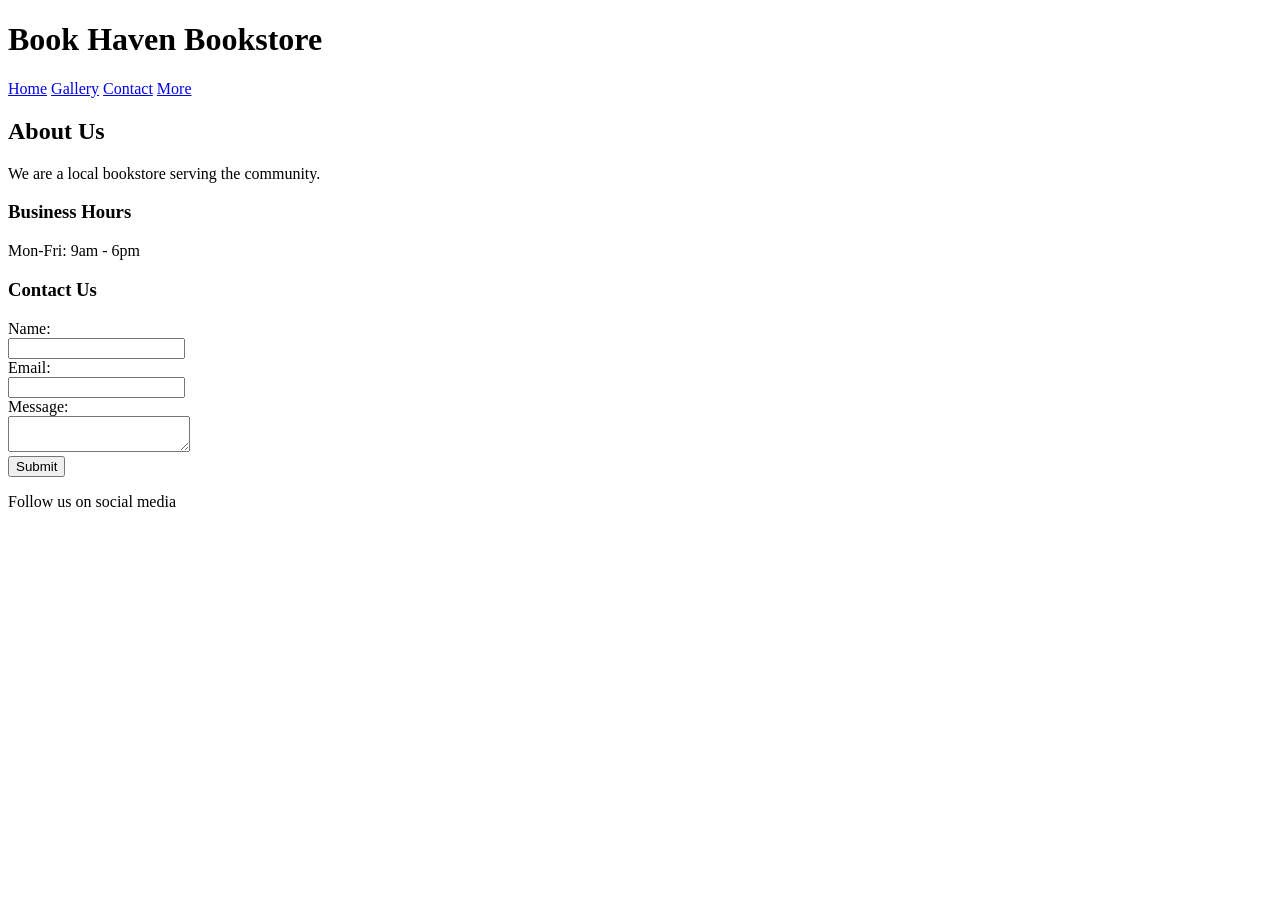
==== contact.html @ 9fa5d12b "Add files via upload" ====
<!DOCTYPE html>
<html>
<head>
    <title>Contact</title>
</head>
<body>

<header>
    <h1>Book Haven Bookstore</h1>
    <nav>
        <a href="index.html">Home</a>
        <a href="gallery.html">Gallery</a>
        <a href="contact.html">Contact</a>
        <a href="extras.html">More</a>
    </nav>
</header>

<main>
    <h2>About Us</h2>
    <p>We are a local bookstore serving the community.</p>

    <h3>Business Hours</h3>
    <p>Mon-Fri: 9am - 6pm</p>

    <h3>Contact Us</h3>
    <form>
        Name:<br>
        <input type="text"><br>
        Email:<br>
        <input type="email"><br>
        Message:<br>
        <textarea></textarea><br>
        <button type="submit">Submit</button>
    </form>
</main>

<footer>
    <p>Follow us on social media</p>
</footer>

</body>
</html>
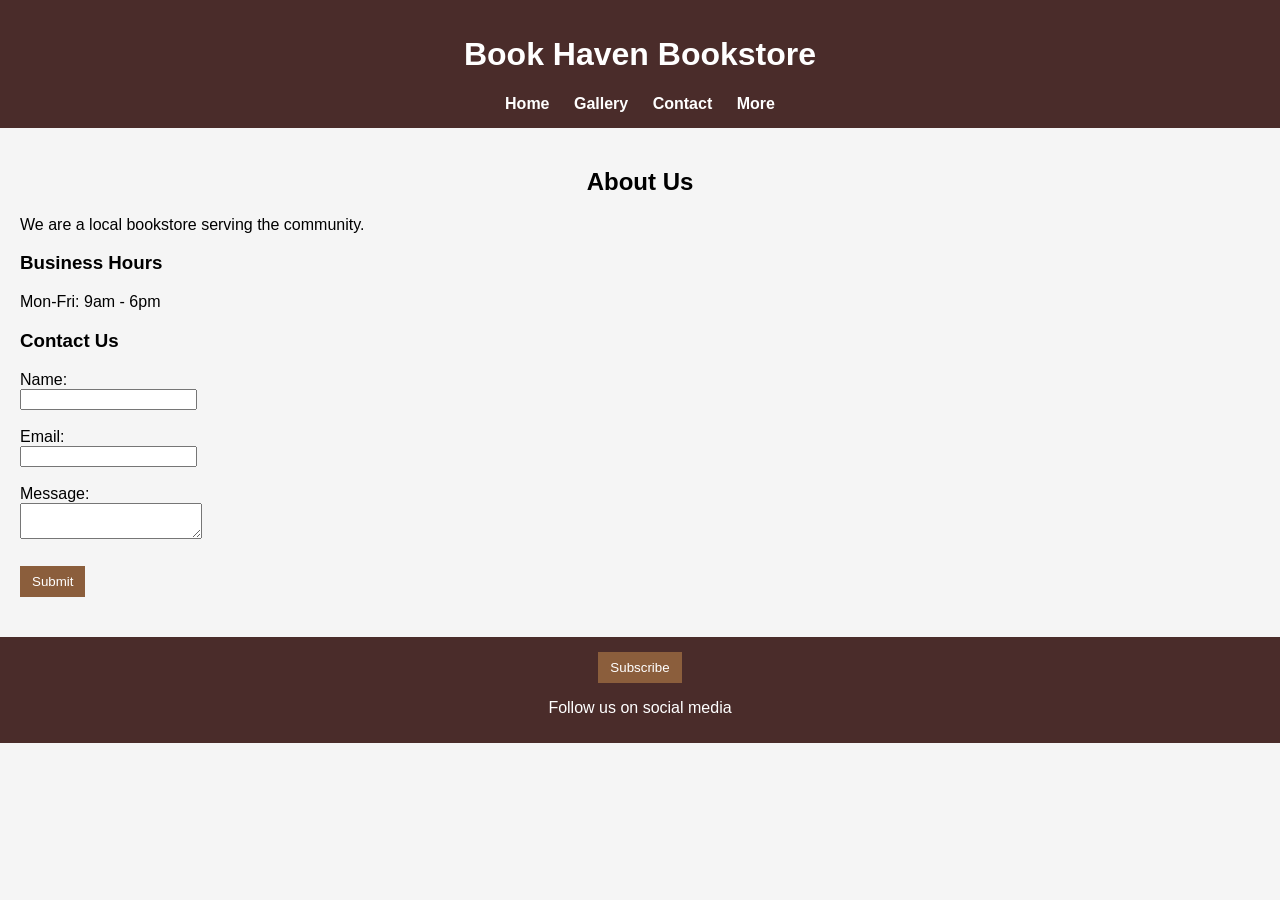
==== commit 34fc237d: "Add files via upload" ====
--- a/contact.html
+++ b/contact.html
@@ -2,6 +2,7 @@
 <html>
 <head>
     <title>Contact</title>
+    <link rel="stylesheet" href="styles.css">
 </head>
 <body>
 
@@ -23,20 +24,27 @@
     <p>Mon-Fri: 9am - 6pm</p>
 
     <h3>Contact Us</h3>
-    <form>
-        Name:<br>
-        <input type="text"><br>
-        Email:<br>
-        <input type="email"><br>
-        Message:<br>
-        <textarea></textarea><br>
-        <button type="submit">Submit</button>
-    </form>
+    <form onsubmit="saveForm(event)">
+
+    Name:<br>
+    <input type="text" id="name" required><br><br>
+
+    Email:<br>
+    <input type="email" id="email" required><br><br>
+
+    Message:<br>
+    <textarea id="message" required></textarea><br><br>
+
+    <button type="submit">Submit</button>
+
+</form>
 </main>
 
 <footer>
+    <button onclick="subscribeUser()">Subscribe</button>
     <p>Follow us on social media</p>
 </footer>
 
+<script src="script.js"></script>
 </body>
 </html>
--- a/styles.css
+++ b/styles.css
@@ -0,0 +1,92 @@
+/* General page styling */
+body {
+    font-family: Arial, sans-serif;
+    margin: 0;
+    background-color: #f5f5f5;
+}
+
+/* Header */
+header {
+    background-color: #4a2c2a;
+    color: white;
+    padding: 15px;
+    text-align: center;
+}
+
+nav {
+    margin-top: 10px;
+}
+
+/* Navigation */
+nav a {
+    color: white;
+    margin: 10px;
+    text-decoration: none;
+    font-weight: bold;
+}
+
+nav a:hover {
+    color: #d2b48c;
+}
+
+/* Main content */
+main {
+    padding: 20px;
+}
+
+/* Headings */
+h2 {
+    text-align: center;
+}
+
+/* Table (Gallery layout) */
+table {
+    width: 80%;
+    margin: 20px auto;
+    border-collapse: collapse;
+}
+
+td {
+    padding: 15px;
+    text-align: center;
+}
+
+/* Images */
+img {
+    margin: 10px;
+    border-radius: 8px;
+}
+
+/* Buttons */
+button {
+    background-color: #8b5e3c;
+    color: white;
+    padding: 8px 12px;
+    border: none;
+    cursor: pointer;
+    margin-top: 5px;
+    transition: 0.3s;
+}
+
+button:hover {
+    background-color: #6d4c2f;
+}
+
+.view-cart {
+    float: right;
+    margin-right: 20px;
+    margin-top: 10px;
+}
+
+button:hover {
+    background-color: #6d4c2f;
+}
+
+/* Footer */
+footer {
+    background-color: #4a2c2a;
+    color: white;
+    text-align: center;
+    padding: 10px;
+    margin-top: 20px;
+}
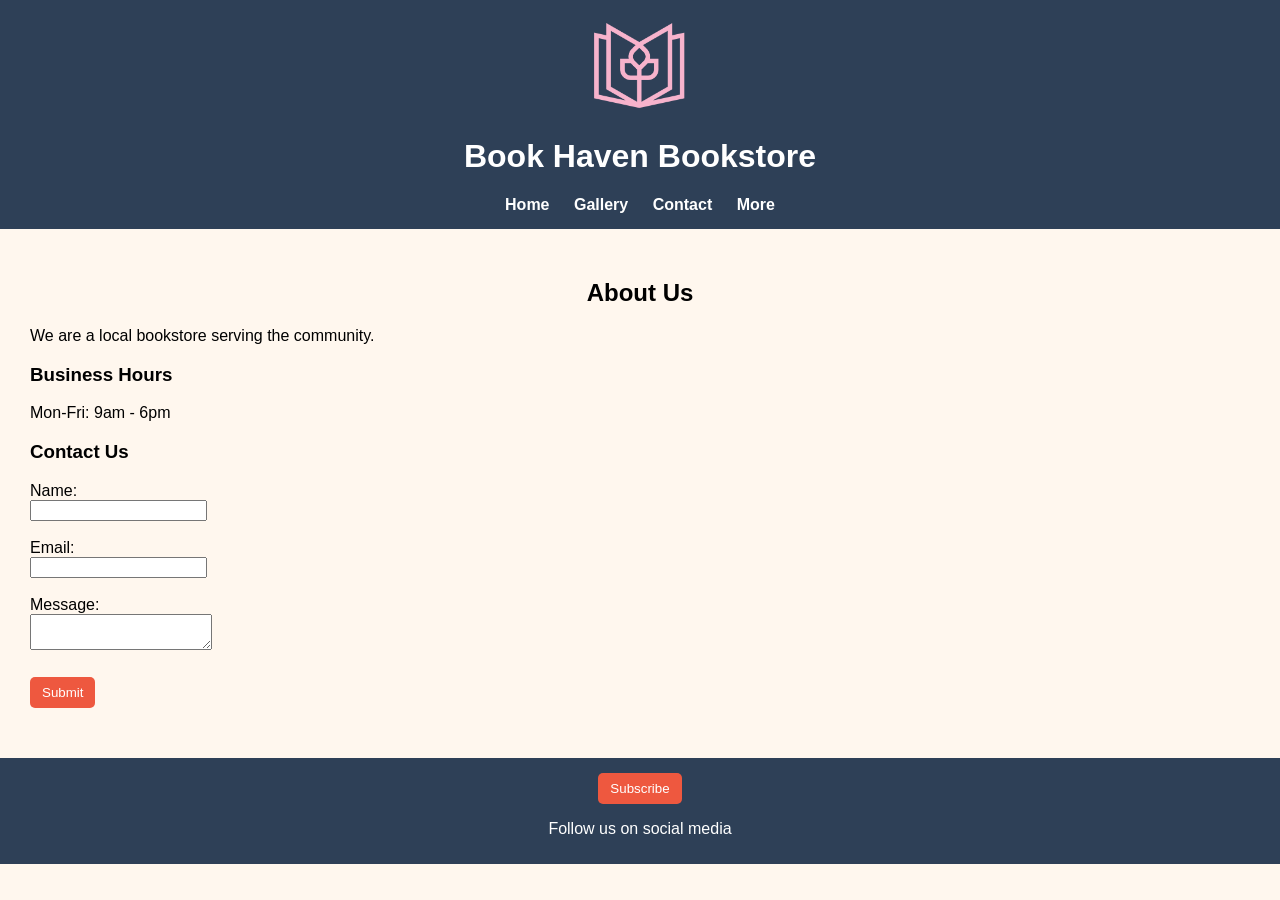
==== commit 7f8e4865: "Add files via upload" ====
--- a/contact.html
+++ b/contact.html
@@ -7,6 +7,7 @@
 <body>
 
 <header>
+    <img src="Client3_LogoPalette1_F7B3CC.png" alt = "Book Haven Logo" class="logo">
     <h1>Book Haven Bookstore</h1>
     <nav>
         <a href="index.html">Home</a>
--- a/styles.css
+++ b/styles.css
@@ -2,15 +2,21 @@
 body {
     font-family: Arial, sans-serif;
     margin: 0;
-    background-color: #f5f5f5;
+    background-color: #FFF7EE;
 }
 
 /* Header */
 header {
-    background-color: #4a2c2a;
+    background-color: #2E4057;
     color: white;
     padding: 15px;
     text-align: center;
+}
+
+.logo {
+    display: block;
+    margin: 0 auto 10px;
+    width: 100px;
 }
 
 nav {
@@ -26,12 +32,12 @@
 }
 
 nav a:hover {
-    color: #d2b48c;
+    color: #F7B3CC;
 }
 
 /* Main content */
 main {
-    padding: 20px;
+    padding: 30px;
 }
 
 /* Headings */
@@ -48,6 +54,8 @@
 
 td {
     padding: 15px;
+    border: 1px solid #ddd;
+    background-color white;
     text-align: center;
 }
 
@@ -59,7 +67,8 @@
 
 /* Buttons */
 button {
-    background-color: #8b5e3c;
+    border-radius: 5px;
+    background-color: #EE583F;
     color: white;
     padding: 8px 12px;
     border: none;
@@ -69,22 +78,22 @@
 }
 
 button:hover {
-    background-color: #6d4c2f;
+    background-color: #C7B65E;
 }
 
 .view-cart {
     float: right;
-    margin-right: 20px;
-    margin-top: 10px;
+    margin: 20px;
+   
 }
 
 button:hover {
-    background-color: #6d4c2f;
+    background-color: #C7B65E;
 }
 
 /* Footer */
 footer {
-    background-color: #4a2c2a;
+    background-color: #2E4057;
     color: white;
     text-align: center;
     padding: 10px;
